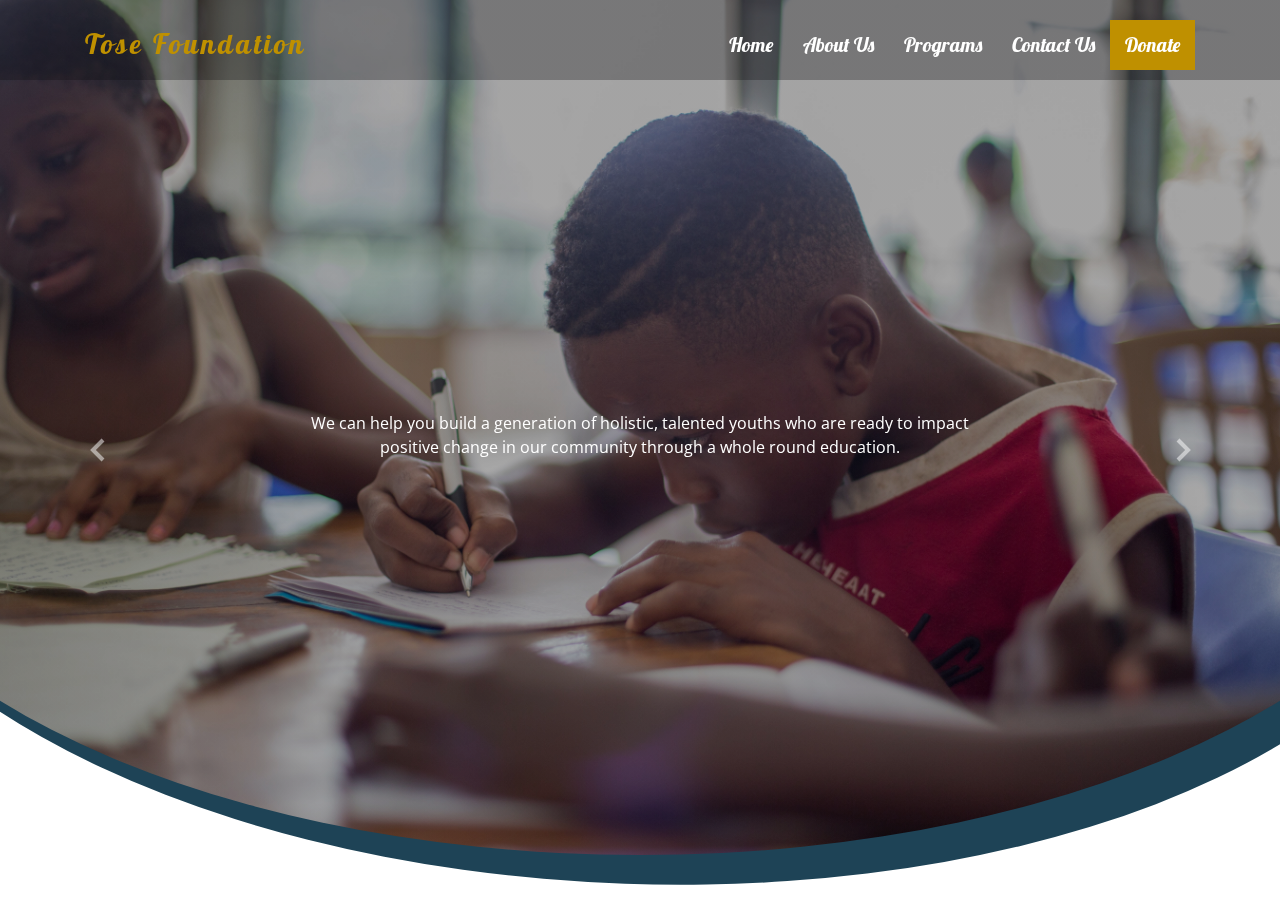
==== index.html @ bcd0acc1 "bg-img" ====
<!DOCTYPE html>
<html lang="en">

<head>
  <meta charset="utf-8">
  <meta content="width=device-width, initial-scale=1.0" name="viewport">

  <title>Tose</title>
  <meta content="" name="descriptison">
  <meta content="" name="keywords">

  <!-- Favicons -->
  

  <!-- Google Fonts -->
  <link href="https://fonts.googleapis.com/css?family=Open+Sans:300,300i,400,400i,600,600i,700,700i|Roboto:300,300i,400,400i,500,500i,700,700i&display=swap" rel="stylesheet">
  <link rel="preconnect" href="https://fonts.gstatic.com">
  <link href="https://fonts.googleapis.com/css2?family=Lobster&display=swap" rel="stylesheet">	

  <!-- Vendor CSS Files -->
  <link href="assets/vendor/bootstrap/css/bootstrap.min.css" rel="stylesheet">
  <link href="assets/vendor/animate.css/animate.min.css" rel="stylesheet">
  <link href="assets/vendor/icofont/icofont.min.css" rel="stylesheet">
  <link href="assets/vendor/boxicons/css/boxicons.min.css" rel="stylesheet">
  <link href="assets/vendor/venobox/venobox.css" rel="stylesheet">
  <link href="assets/vendor/owl.carousel/assets/owl.carousel.min.css" rel="stylesheet">
  <link href="assets/vendor/aos/aos.css" rel="stylesheet">

  <!-- Template Main CSS File -->
  <link href="assets/css/style.css" rel="stylesheet">

  <!-- =======================================================
  * Template Name: Moderna - v2.1.0
  * Template URL: https://bootstrapmade.com/free-bootstrap-template-corporate-moderna/
  * Author: BootstrapMade.com
  * License: https://bootstrapmade.com/license/
  ======================================================== -->
</head>

<body>

  <!-- ======= Header ======= -->
  <header id="header" class="fixed-top header-transparent">
    <div class="container">

      <div class="logo float-left">
        <h1><a href="index.html"><span class="text-capitalize" id="header-color">Tose Foundation</span></a></h1>
        <!-- Uncomment below if you prefer to use an image logo -->
        <!-- <a href="index.html"><img src="assets/img/logo.png" alt="" class="img-fluid"></a>-->
      </div>

      <nav class="nav-menu float-right d-none d-lg-block">
        <ul >
          <li><a href="index.html"><span>Home</span></a></li>
          <li><a href="about.html">About Us</a></li>
          <li><a href="#" >Programs</a></li>
          <li><a href="#">Contact Us</a></li>
		   <li><a href="#" class="bg-color">Donate</a></li>		
        </ul>
      </nav><!-- .nav-menu -->

    </div>
  </header><!-- End Header -->

  <!-- ======= Hero Section ======= -->
  <section id="hero" class="d-flex justify-cntent-center align-items-center">
    <div id="heroCarousel" class="container carousel carousel-fade" data-ride="carousel">

      <!-- Slide 1 -->
      <div class="carousel-item active ">
        <div class="carousel-container">
         <!-- <h2 class="animate__animated animate__fadeInDown">STEP UP FOR CHANGE, <br> <span>ZIMBABWE</span></h2> -->
          <p class="animate__animated animate__fadeInUp">We can help you build a generation of holistic, talented youths who are  ready to impact positive change in our community through a whole round education.</p>
          
        </div>
      </div>

      <!-- Slide 2 -->
      <div class="carousel-item">
        <div class="carousel-container">
          <!--<h2 class="animate__animated animate__fadeInDown">OUR MISSION</h2>-->
          <p class="animate__animated animate__fadeInUp">
                   To inspire entrepreneurial imagination and creativity in the youth of Zimbabwe.
          </p>
         
        </div>
      </div>

      <!-- Slide 3 -->
      <div class="carousel-item">
        <div class="carousel-container">
          <!--<h2 class="animate__animated animate__fadeInDown">OUR VISION</h2>-->
          <p class="animate__animated animate__fadeInUp">To build a generation of problem solvers who will take the Zimbabwean economy to the next level.</p>
         <!--  <a href="" target="" class="btn-get-started animate__animated animate__fadeInUp">Subscribe</a>-->
        </div>
      </div>

      <a class="carousel-control-prev" href="#heroCarousel" role="button" data-slide="prev">
        <span class="carousel-control-prev-icon bx bx-chevron-left" aria-hidden="true"></span>
        <span class="sr-only">Previous</span>
      </a>

      <a class="carousel-control-next" href="#heroCarousel" role="button" data-slide="next">
        <span class="carousel-control-next-icon bx bx-chevron-right" aria-hidden="true"></span>
        <span class="sr-only">Next</span>
      </a>

    </div>
  </section><!-- End Hero -->
	
	

  <a href="#" class="back-to-top"><i class="icofont-simple-up"></i></a>
	

  <!-- Vendor JS Files -->
  <script src="assets/vendor/jquery/jquery.min.js"></script>
  <script src="assets/vendor/bootstrap/js/bootstrap.bundle.min.js"></script>
  <script src="assets/vendor/jquery.easing/jquery.easing.min.js"></script>
  <script src="assets/vendor/php-email-form/validate.js"></script>
  <script src="assets/vendor/venobox/venobox.min.js"></script>
  <script src="assets/vendor/waypoints/jquery.waypoints.min.js"></script>
  <script src="assets/vendor/counterup/counterup.min.js"></script>
  <script src="assets/vendor/owl.carousel/owl.carousel.min.js"></script>
  <script src="assets/vendor/isotope-layout/isotope.pkgd.min.js"></script>
  <script src="assets/vendor/aos/aos.js"></script>

  <!-- Template Main JS File -->
  <script src="assets/js/main.js"></script>

</body>

</html>
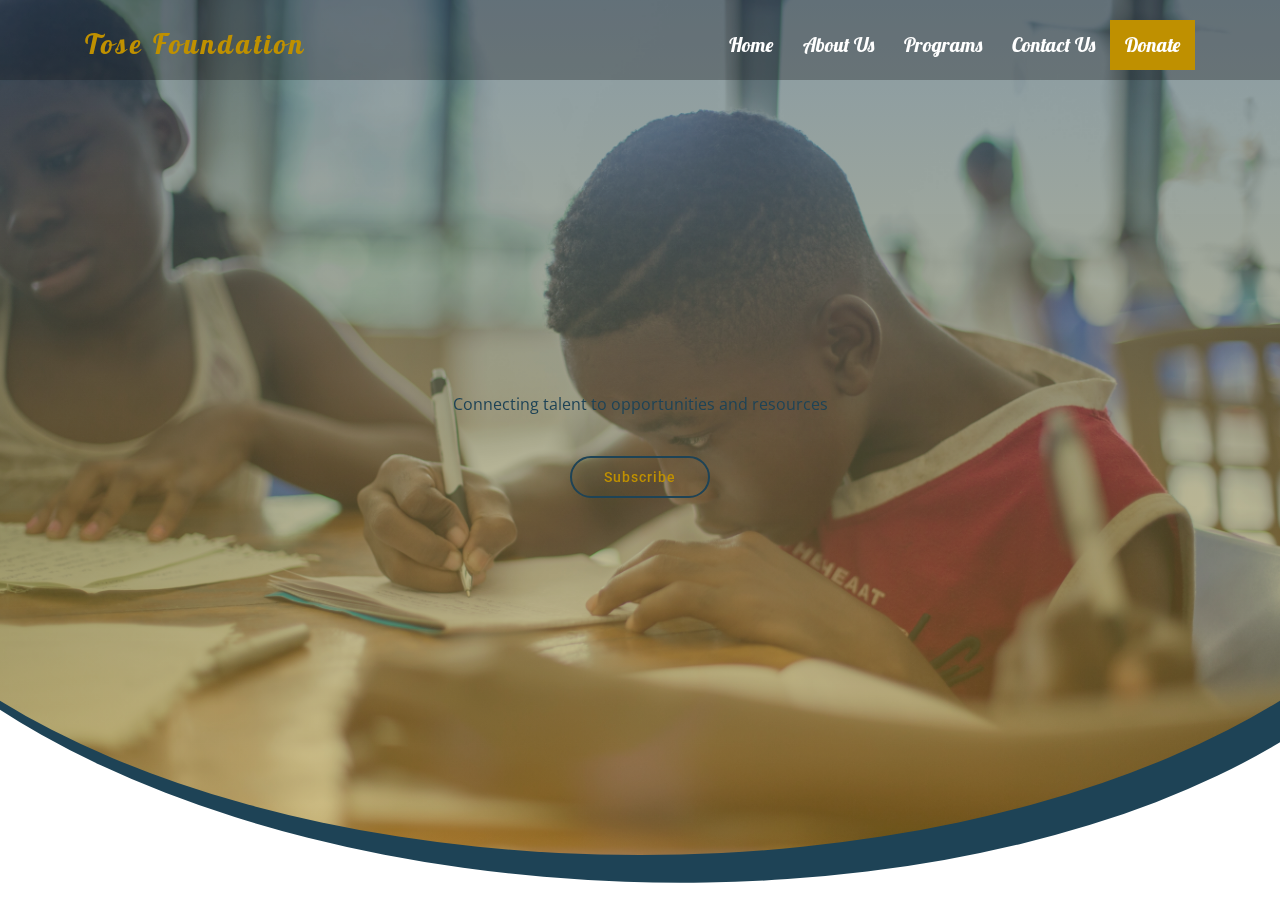
==== commit 204b17a2: "bg-color" ====
--- a/index.html
+++ b/index.html
@@ -70,7 +70,8 @@
       <div class="carousel-item active ">
         <div class="carousel-container">
          <!-- <h2 class="animate__animated animate__fadeInDown">STEP UP FOR CHANGE, <br> <span>ZIMBABWE</span></h2> -->
-          <p class="animate__animated animate__fadeInUp">We can help you build a generation of holistic, talented youths who are  ready to impact positive change in our community through a whole round education.</p>
+          <p class="animate__animated animate__fadeInUp">Connecting talent to opportunities and resources </p>
+		  <a href="" target="" class="btn-get-started animate__animated animate__fadeInUp">Subscribe</a>	
           
         </div>
       </div>
@@ -79,9 +80,8 @@
       <div class="carousel-item">
         <div class="carousel-container">
           <!--<h2 class="animate__animated animate__fadeInDown">OUR MISSION</h2>-->
-          <p class="animate__animated animate__fadeInUp">
-                   To inspire entrepreneurial imagination and creativity in the youth of Zimbabwe.
-          </p>
+          <p class="animate__animated animate__fadeInUp">Inspiring entrepreneurial imagination and creativity in the youth of Zimbabwe. </p>
+		 <a href="" target="" class="btn-get-started animate__animated animate__fadeInUp">Subscribe</a>	
          
         </div>
       </div>
@@ -90,12 +90,12 @@
       <div class="carousel-item">
         <div class="carousel-container">
           <!--<h2 class="animate__animated animate__fadeInDown">OUR VISION</h2>-->
-          <p class="animate__animated animate__fadeInUp">To build a generation of problem solvers who will take the Zimbabwean economy to the next level.</p>
-         <!--  <a href="" target="" class="btn-get-started animate__animated animate__fadeInUp">Subscribe</a>-->
+          <p class="animate__animated animate__fadeInUp">Building a generation of proactive leaders </p>
+           <a href="" target="" class="btn-get-started animate__animated animate__fadeInUp">Subscribe</a>
         </div>
       </div>
 
-      <a class="carousel-control-prev" href="#heroCarousel" role="button" data-slide="prev">
+     <!-- <a class="carousel-control-prev" href="#heroCarousel" role="button" data-slide="prev">
         <span class="carousel-control-prev-icon bx bx-chevron-left" aria-hidden="true"></span>
         <span class="sr-only">Previous</span>
       </a>
@@ -103,7 +103,7 @@
       <a class="carousel-control-next" href="#heroCarousel" role="button" data-slide="next">
         <span class="carousel-control-next-icon bx bx-chevron-right" aria-hidden="true"></span>
         <span class="sr-only">Next</span>
-      </a>
+      </a> -->
 
     </div>
   </section><!-- End Hero -->
--- a/assets/css/style.css
+++ b/assets/css/style.css
@@ -336,7 +336,7 @@
   top: 0;
   width: 130%;
   height: 95%;
-  background: linear-gradient( rgba(5, 4, 4, 0.35), rgba(5, 4, 4, 0.35)), url("../img/kids.jpg") center no-repeat;
+  background: linear-gradient( rgba(30, 67, 86, 0.52), rgba(186, 148, 30, 0.53)), url("../img/kids.jpg") center no-repeat;
   background-size: 1300px ;	
   z-index: 0;
   border-radius: 0 0 50% 50%;
@@ -354,7 +354,7 @@
   opacity: 1;
   z-index: 0;
   border-radius: 0 0 50% 50%;
-  transform: translateX(-50%) translateY(20px) rotate(2deg);
+  transform: translateX(-50%) translateY(18px) rotate(2deg);
 }
 
 #hero .carousel-container {
@@ -382,7 +382,7 @@
   -webkit-animation-delay: 0.4s;
   animation-delay: 0.4s;
   margin: 0 auto 30px auto;
-  color: #fff;
+  color: #1e4356;
 }
 
 #hero .carousel-control-prev, #hero .carousel-control-next {
@@ -408,15 +408,15 @@
   transition: 0.5s;
   line-height: 1;
   margin: 10px;
-  color: #fff;
+  color: #bf9000;
   -webkit-animation-delay: 0.8s;
   animation-delay: 0.8s;
-  border: 2px solid #68A4C4;
+  border: 2px solid #1e4356;
 }
 
 #hero .btn-get-started:hover {
-  background: #68A4C4;
-  color: #fff;
+  background: #1e4356;
+  color: #bf9000;
   text-decoration: none;
 }
 
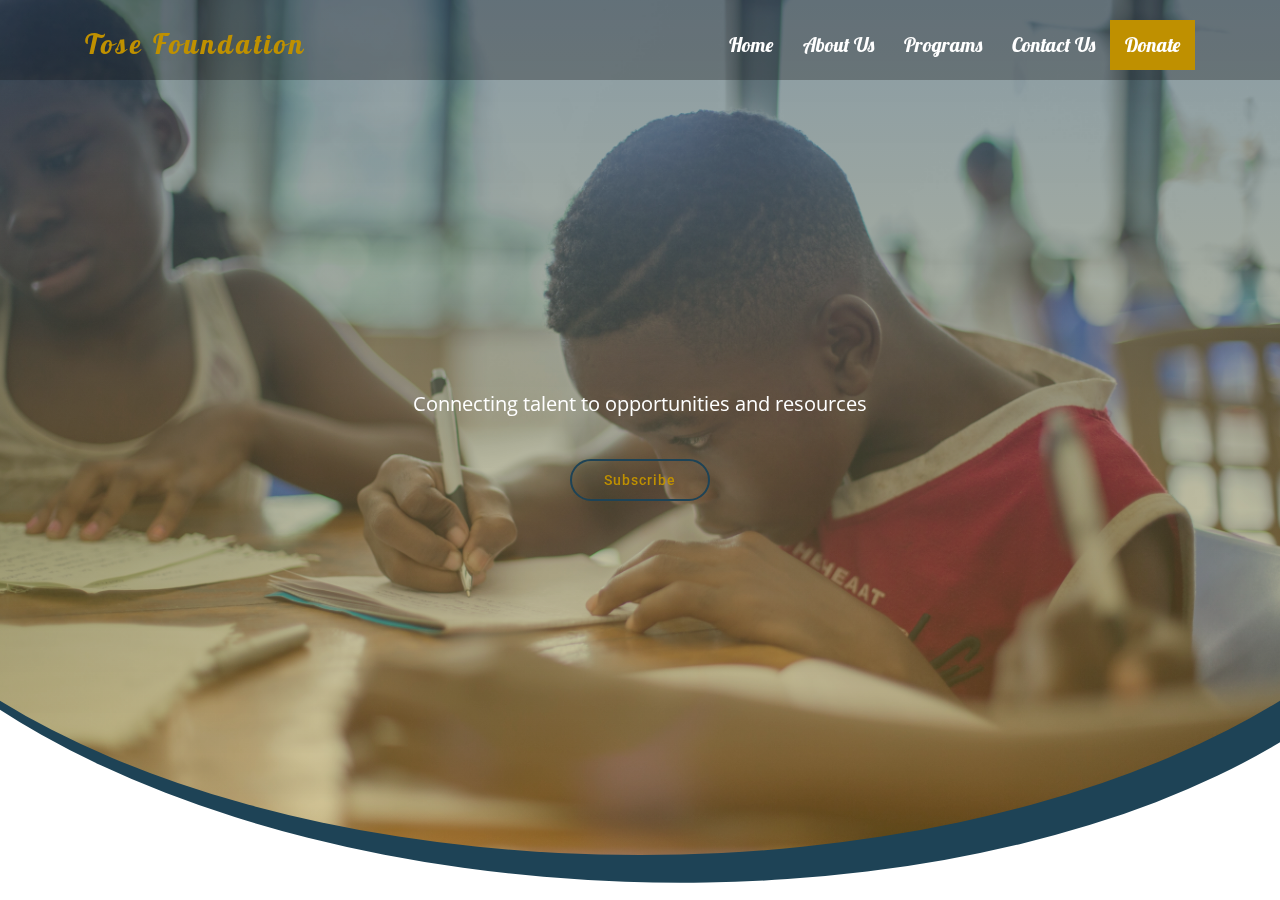
==== commit c67d408c: "bg-color" ====
--- a/index.html
+++ b/index.html
@@ -70,7 +70,7 @@
       <div class="carousel-item active ">
         <div class="carousel-container">
          <!-- <h2 class="animate__animated animate__fadeInDown">STEP UP FOR CHANGE, <br> <span>ZIMBABWE</span></h2> -->
-          <p class="animate__animated animate__fadeInUp">Connecting talent to opportunities and resources </p>
+          <p class="animate__animated animate__fadeInUp">Connecting talent to opportunities and resources</p>
 		  <a href="" target="" class="btn-get-started animate__animated animate__fadeInUp">Subscribe</a>	
           
         </div>
@@ -80,7 +80,7 @@
       <div class="carousel-item">
         <div class="carousel-container">
           <!--<h2 class="animate__animated animate__fadeInDown">OUR MISSION</h2>-->
-          <p class="animate__animated animate__fadeInUp">Inspiring entrepreneurial imagination and creativity in the youth of Zimbabwe. </p>
+          <p class="animate__animated animate__fadeInUp">Inspiring entrepreneurial imagination and creativity in the youth of Zimbabwe</p>
 		 <a href="" target="" class="btn-get-started animate__animated animate__fadeInUp">Subscribe</a>	
          
         </div>
@@ -90,7 +90,7 @@
       <div class="carousel-item">
         <div class="carousel-container">
           <!--<h2 class="animate__animated animate__fadeInDown">OUR VISION</h2>-->
-          <p class="animate__animated animate__fadeInUp">Building a generation of proactive leaders </p>
+          <p class="animate__animated animate__fadeInUp">Building a generation of proactive leaders</p>
            <a href="" target="" class="btn-get-started animate__animated animate__fadeInUp">Subscribe</a>
         </div>
       </div>
--- a/assets/css/style.css
+++ b/assets/css/style.css
@@ -336,7 +336,7 @@
   top: 0;
   width: 130%;
   height: 95%;
-  background: linear-gradient( rgba(30, 67, 86, 0.52), rgba(186, 148, 30, 0.53)), url("../img/kids.jpg") center no-repeat;
+  background: linear-gradient( rgba(30, 67, 86, 0.52), rgba(186, 148, 30, 0.44)), url("../img/kids.jpg") center no-repeat;
   background-size: 1300px ;	
   z-index: 0;
   border-radius: 0 0 50% 50%;
@@ -382,7 +382,8 @@
   -webkit-animation-delay: 0.4s;
   animation-delay: 0.4s;
   margin: 0 auto 30px auto;
-  color: #1e4356;
+  color: #fff;
+  font-size: 20px;	
 }
 
 #hero .carousel-control-prev, #hero .carousel-control-next {
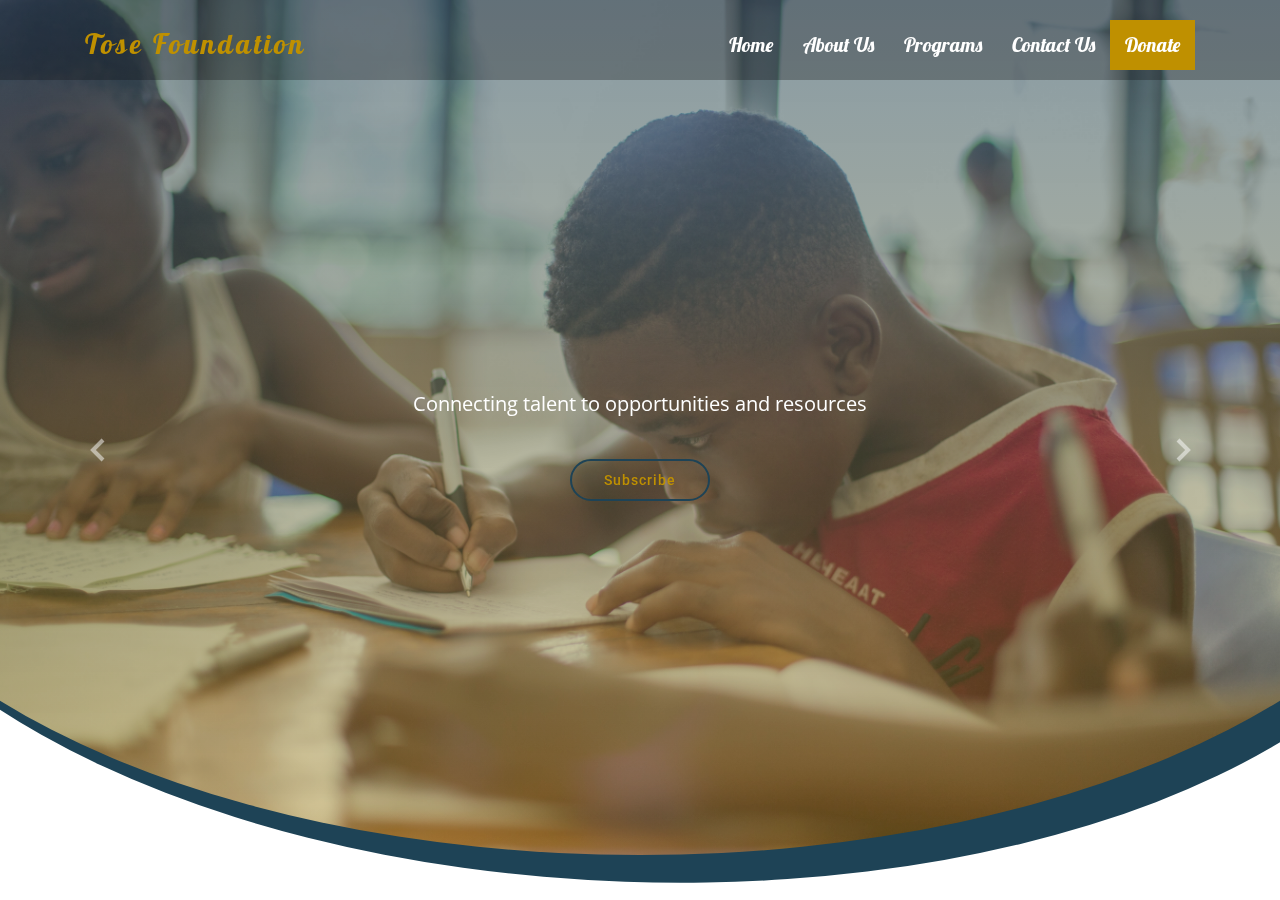
==== commit ca79c86c: "swipe-left-right" ====
--- a/index.html
+++ b/index.html
@@ -95,7 +95,7 @@
         </div>
       </div>
 
-     <!-- <a class="carousel-control-prev" href="#heroCarousel" role="button" data-slide="prev">
+      <a class="carousel-control-prev" href="#heroCarousel" role="button" data-slide="prev">
         <span class="carousel-control-prev-icon bx bx-chevron-left" aria-hidden="true"></span>
         <span class="sr-only">Previous</span>
       </a>
@@ -103,7 +103,7 @@
       <a class="carousel-control-next" href="#heroCarousel" role="button" data-slide="next">
         <span class="carousel-control-next-icon bx bx-chevron-right" aria-hidden="true"></span>
         <span class="sr-only">Next</span>
-      </a> -->
+      </a> 
 
     </div>
   </section><!-- End Hero -->
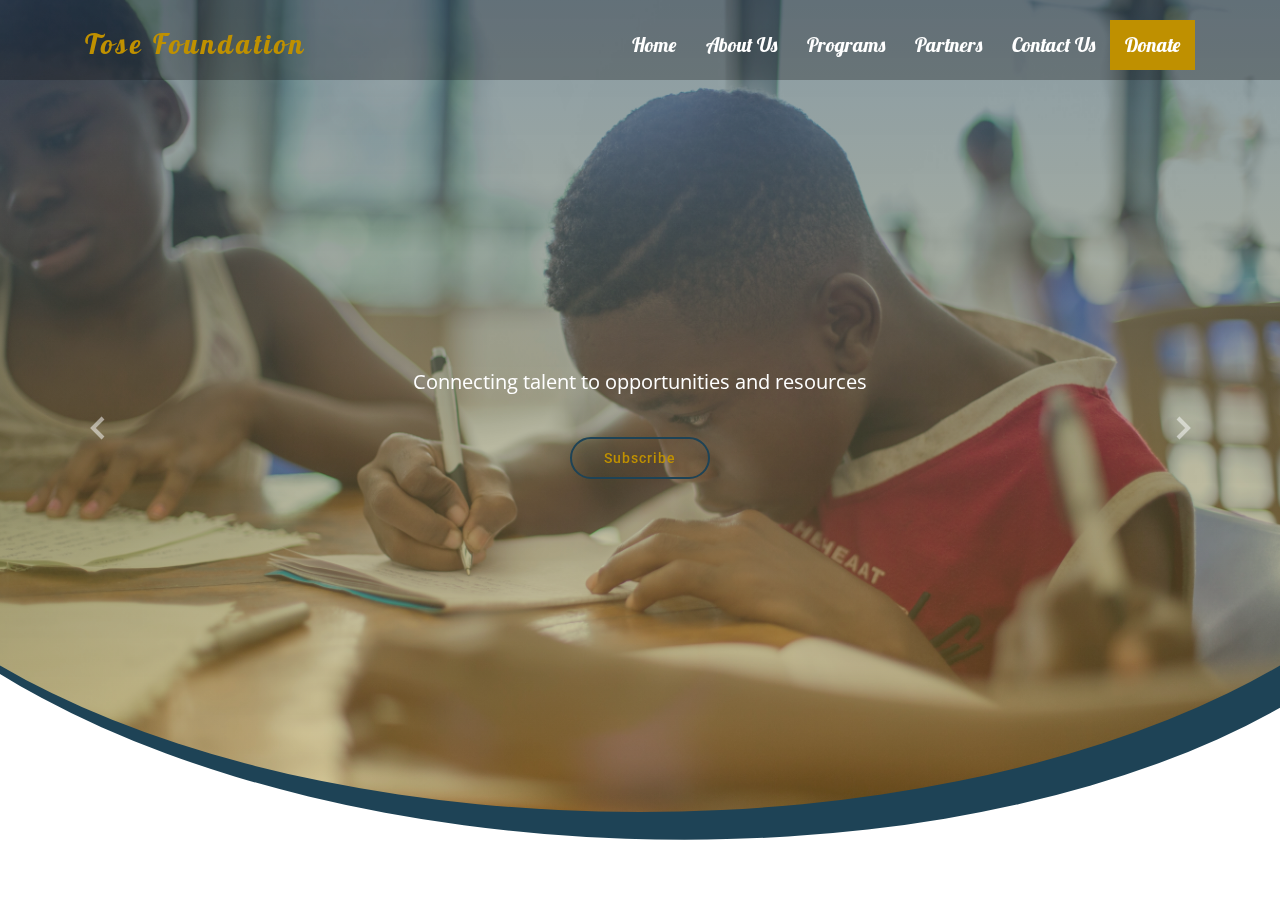
==== commit d136e327: "about-page" ====
--- a/index.html
+++ b/index.html
@@ -36,6 +36,7 @@
   * License: https://bootstrapmade.com/license/
   ======================================================== -->
 </head>
+	
 
 <body>
 
@@ -54,6 +55,7 @@
           <li><a href="index.html"><span>Home</span></a></li>
           <li><a href="about.html">About Us</a></li>
           <li><a href="#" >Programs</a></li>
+          <li><a href="#" >Partners</a></li>
           <li><a href="#">Contact Us</a></li>
 		   <li><a href="#" class="bg-color">Donate</a></li>		
         </ul>
--- a/assets/css/style.css
+++ b/assets/css/style.css
@@ -4,7 +4,26 @@
 * Author: BootstrapMade.com
 * License: https://bootstrapmade.com/license/
 */
-
+.loader {
+  border: 16px solid #f3f3f3;
+  border-radius: 50%;
+  border-top: 16px solid #3498db;
+  width: 120px;
+  height: 120px;
+  -webkit-animation: spin 2s linear infinite; /* Safari */
+  animation: spin 2s linear infinite;
+}
+
+/* Safari */
+@-webkit-keyframes spin {
+  0% { -webkit-transform: rotate(0deg); }
+  100% { -webkit-transform: rotate(360deg); }
+}
+
+@keyframes spin {
+  0% { transform: rotate(0deg); }
+  100% { transform: rotate(360deg); }
+}
 /*--------------------------------------------------------------
 # General
 --------------------------------------------------------------*/
@@ -324,7 +343,7 @@
 --------------------------------------------------------------*/
 #hero {
   width: 100%;
-  height: 100vh;
+  height: 95vh;
   overflow: hidden;
   position: relative;
 }
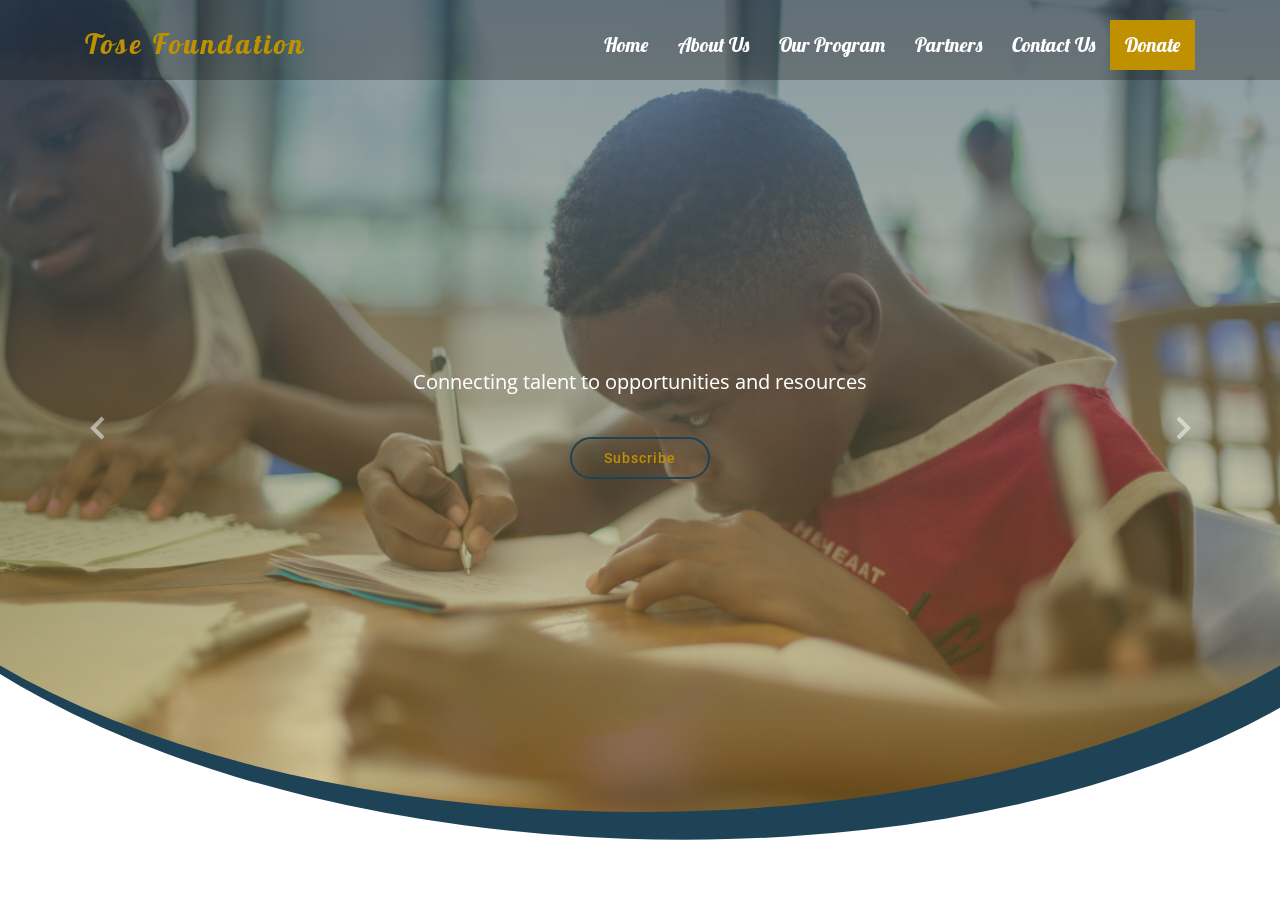
==== commit a2155f85: "programs" ====
--- a/index.html
+++ b/index.html
@@ -46,7 +46,6 @@
 
       <div class="logo float-left">
         <h1><a href="index.html"><span class="text-capitalize" id="header-color">Tose Foundation</span></a></h1>
-        <!-- Uncomment below if you prefer to use an image logo -->
         <!-- <a href="index.html"><img src="assets/img/logo.png" alt="" class="img-fluid"></a>-->
       </div>
 
@@ -54,7 +53,7 @@
         <ul >
           <li><a href="index.html"><span>Home</span></a></li>
           <li><a href="about.html">About Us</a></li>
-          <li><a href="#" >Programs</a></li>
+          <li><a href="services.html" >Our Program</a></li>
           <li><a href="#" >Partners</a></li>
           <li><a href="#">Contact Us</a></li>
 		   <li><a href="#" class="bg-color">Donate</a></li>		
@@ -109,12 +108,6 @@
 
     </div>
   </section><!-- End Hero -->
-	
-	
-
-  <a href="#" class="back-to-top"><i class="icofont-simple-up"></i></a>
-	
-
   <!-- Vendor JS Files -->
   <script src="assets/vendor/jquery/jquery.min.js"></script>
   <script src="assets/vendor/bootstrap/js/bootstrap.bundle.min.js"></script>
--- a/assets/css/style.css
+++ b/assets/css/style.css
@@ -30,6 +30,7 @@
 body {
   font-family: "Open Sans", sans-serif;
   color: #1e4356;
+	
 }
 
 a {
@@ -43,36 +44,6 @@
 
 h1, h2, h3, h4, h5, h6, .font-primary {
   font-family: "Roboto", sans-serif;
-}
-
-/*--------------------------------------------------------------
-# Back to top button
---------------------------------------------------------------*/
-.back-to-top {
-  position: fixed;
-  display: none;
-  width: 40px;
-  height: 40px;
-  border-radius: 3px;
-  right: 15px;
-  bottom: 15px;
-  background: #68A4C4;
-  color: #fff;
-  transition: display 0.5s ease-in-out;
-  z-index: 99999;
-}
-
-.back-to-top i {
-  font-size: 24px;
-  position: absolute;
-  top: 8px;
-  left: 8px;
-}
-
-.back-to-top:hover {
-  color: #fff;
-  background: #85b6cf;
-  transition: background 0.2s ease-in-out;
 }
 
 /*--------------------------------------------------------------
@@ -91,8 +62,11 @@
   background: rgba(11, 12, 13, 0.29);
 }
 
+#header.header-scrolled a{
+  color: #1e4356;
+}
 #header.header-scrolled {
-  background: rgba(30, 67, 86, 0.8);
+  background: #fff;
   height: 60px;
   padding: 10px 0;
 }
@@ -557,6 +531,7 @@
 
 .section-bg {
   background-color: #f3f8fa;
+ 	
 }
 
 .section-title {
@@ -655,7 +630,7 @@
   position: relative;
   overflow: hidden;
   margin: 0  0 40px 0;
-  background: #fff;
+  background: #1e4356;
   box-shadow: 0 5px 26px 0 rgba(68, 88, 144, 0.14);
   transition: all 0.3s ease-in-out;
   text-align: center;
@@ -956,16 +931,23 @@
 .about ul i {
   font-size: 20px;
   padding-right: 4px;
-  color: #68A4C4;
+  color: #bf9000;
 }
 
 .about p:last-child {
   margin-bottom: 0;
 }
+
+
 
 /*--------------------------------------------------------------
 # Facts
 --------------------------------------------------------------*/
+.facts h4{
+	color: rgb(104, 164, 196);
+	margin: 0px;
+	padding: 0px;
+}
 .facts .counters span {
   font-size: 48px;
   display: block;
@@ -1009,7 +991,6 @@
   text-align: left;
   transition: .9s;
 }
-
 /*--------------------------------------------------------------
 # Tetstimonials
 --------------------------------------------------------------*/
@@ -1017,85 +998,82 @@
   padding: 60px 0;
   background: #1e4356;
   padding: 0 0 30px 0;
-  color: #bf9000;
+  color:  #1e4356;
   font-size: 14px;
 	
 }
 
-.testimonials .section-header {
-  margin-bottom: 40px;
-}
-
-.testimonials .testimonial-item {
-  text-align: center;
-}
-
-.testimonials .testimonial-item .testimonial-img {
-  width: 120px;
-  border-radius: 50%;
-  border: 4px solid #fff;
-  margin: 0 auto;
-}
-
-.testimonials .testimonial-item h3 {
-  font-size: 20px;
-  font-weight: bold;
-  margin: 10px 0 5px 0;
-  color: #fff;
-}
-
-.testimonials .testimonial-item h4 {
-  font-size: 14px;
-  color: #999;
-  margin: 0 0 15px 0;
-}
-
-.testimonials .testimonial-item .quote-icon-left, .testimonials .testimonial-item .quote-icon-right {
-  color: #fbfcfd;
-  font-size: 26px;
-}
-
-.testimonials .testimonial-item .quote-icon-left {
-  display: inline-block;
-  left: -5px;
-  position: relative;
-}
-
-.testimonials .testimonial-item .quote-icon-right {
-  display: inline-block;
-  right: -5px;
-  position: relative;
-  top: 10px;
-}
-
-.testimonials .testimonial-item p {
-  font-style: italic;
-  margin: 0 auto 15px auto;
-}
-
-.testimonials .owl-nav, .testimonials .owl-dots {
-  margin-top: 5px;
-  text-align: center;
-}
-
-.testimonials .owl-dot {
-  display: inline-block;
-  margin: 0 5px;
-  width: 12px;
-  height: 12px;
-  border-radius: 50%;
-  background-color: #ddd !important;
-}
-
-.testimonials .owl-dot.active {
-  background-color: #68A4C4 !important;
-}
-
-@media (min-width: 992px) {
-  .testimonials .testimonial-item p {
-    width: 80%;
-  }
-}
+.profile-pic {
+    width: 100px !important;
+    height: 100px;
+    box-shadow: 0px 4px 8px 0px #BDBDBD
+}
+
+.owl-carousel .owl-nav button.owl-next,
+.owl-carousel .owl-nav button.owl-prev {
+    background: 0 0;
+    color: #1E88E5 !important;
+    border: none;
+    padding: 5px 20px !important;
+    font: inherit;
+    font-size: 50px !important
+}
+
+.owl-carousel .owl-nav button.owl-next:hover,
+.owl-carousel .owl-nav button.owl-prev:hover {
+    color: #0D47A1 !important;
+    background-color: transparent !important
+}
+
+.owl-dots {
+    display: none
+}
+
+button:focus {
+    -moz-box-shadow: none !important;
+    -webkit-box-shadow: none !important;
+    box-shadow: none !important;
+    outline-width: 0
+}
+
+.item {
+    display: none
+}
+
+.next {
+    display: block !important;
+    position: relative;
+    transform: scale(0.8);
+    transition-duration: 0.3s;
+    opacity: 0.6
+}
+
+.prev {
+    display: block !important;
+    position: relative;
+    transform: scale(0.8);
+    transition-duration: 0.3s;
+    opacity: 0.6
+}
+
+.item.show {
+    display: block;
+    transition-duration: 0.4s
+}
+
+@media screen and (max-width: 999px) {
+
+    .next,
+    .prev {
+        transform: scale(1);
+        opacity: 1
+    }
+
+    .item {
+        display: block !important
+    }
+}
+
 
 /*--------------------------------------------------------------
 # Service Details
@@ -1172,123 +1150,6 @@
 .service-details .card:hover .card-body .card-title a {
   color: #68A4C4;
 }
-
-/*--------------------------------------------------------------
-# Pricing
---------------------------------------------------------------*/
-.pricing .row {
-  padding-top: 40px;
-}
-
-.pricing .box {
-  padding: 40px;
-  margin-bottom: 30px;
-  box-shadow: 0px 0px 30px rgba(73, 78, 92, 0.15);
-  background: #fff;
-  text-align: center;
-}
-
-.pricing h3 {
-  font-weight: 300;
-  margin-bottom: 15px;
-  font-size: 28px;
-}
-
-.pricing h4 {
-  font-size: 46px;
-  color: #68A4C4;
-  font-weight: 400;
-  font-family: "Open Sans", sans-serif;
-  margin-bottom: 25px;
-}
-
-.pricing h4 span {
-  color: #bababa;
-  font-size: 18px;
-  display: block;
-}
-
-.pricing ul {
-  padding: 0;
-  list-style: none;
-  color: #999;
-  text-align: left;
-  line-height: 20px;
-}
-
-.pricing ul li {
-  padding-bottom: 12px;
-}
-
-.pricing ul i {
-  color: #68A4C4;
-  font-size: 18px;
-  padding-right: 4px;
-}
-
-.pricing ul .na {
-  color: #ccc;
-}
-
-.pricing ul .na i {
-  color: #ccc;
-}
-
-.pricing ul .na span {
-  text-decoration: line-through;
-}
-
-.pricing .get-started-btn {
-  background: #1e4356;
-  display: inline-block;
-  padding: 6px 30px;
-  border-radius: 20px;
-  color: #fff;
-  transition: none;
-  font-size: 14px;
-  font-weight: 400;
-  font-family: "Roboto", sans-serif;
-  transition: 0.3s;
-}
-
-.pricing .get-started-btn:hover {
-  background: #68A4C4;
-}
-
-.pricing .featured {
-  z-index: 10;
-  margin: -30px -5px 0 -5px;
-}
-
-.pricing .featured .get-started-btn {
-  background: #68A4C4;
-}
-
-.pricing .featured .get-started-btn:hover {
-  background: #85b6cf;
-}
-
-@media (max-width: 992px) {
-  .pricing .box {
-    max-width: 60%;
-    margin: 0 auto 30px auto;
-  }
-}
-
-@media (max-width: 767px) {
-  .pricing .box {
-    max-width: 80%;
-    margin: 0 auto 30px auto;
-  }
-}
-
-@media (max-width: 420px) {
-  .pricing .box {
-    max-width: 100%;
-    margin: 0 auto 30px auto;
-  }
-}
-
 /*--------------------------------------------------------------
 # Portfolio
 --------------------------------------------------------------*/
@@ -2395,3 +2256,4 @@
 }
 
 
+
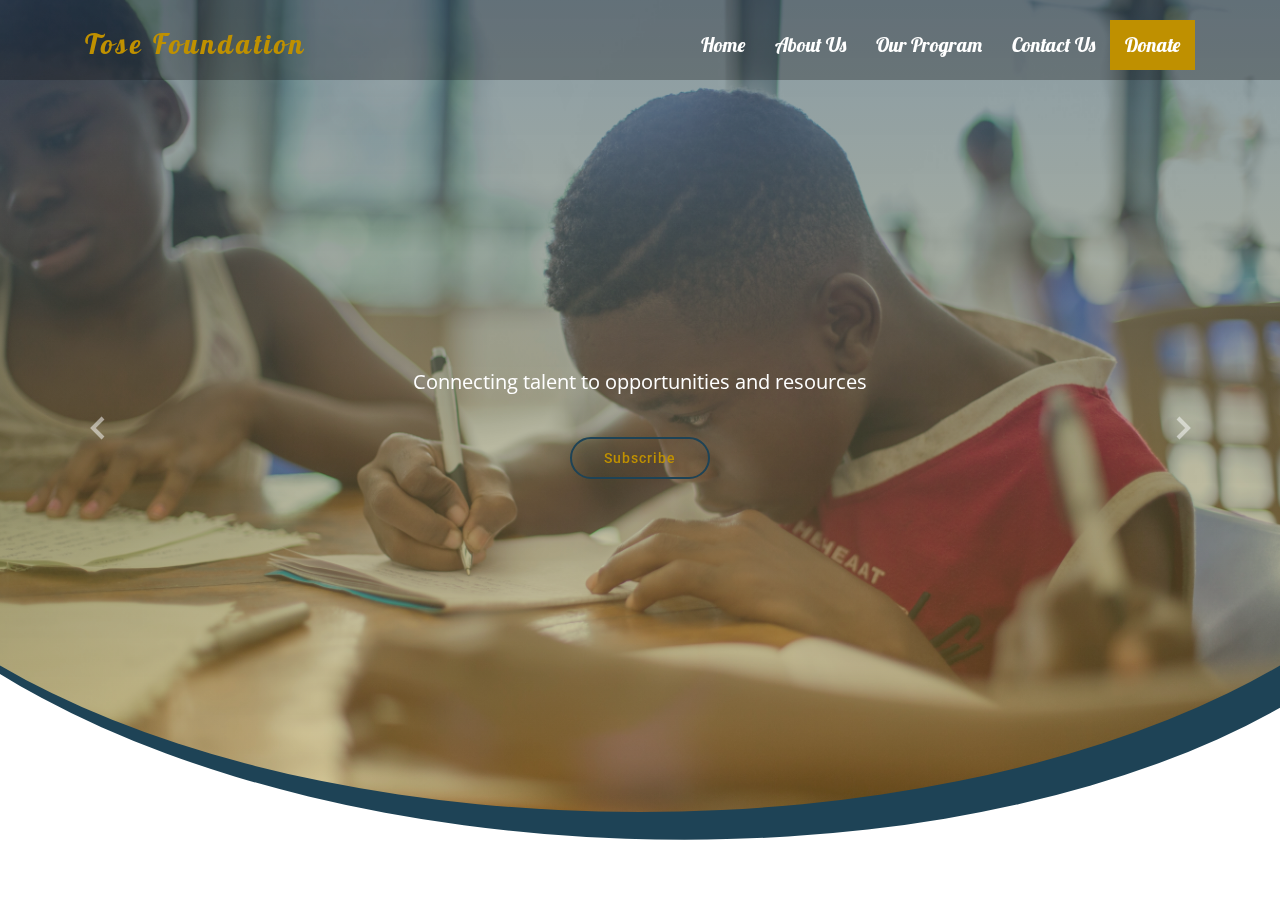
==== commit bb857224: "contact" ====
--- a/index.html
+++ b/index.html
@@ -54,8 +54,8 @@
           <li><a href="index.html"><span>Home</span></a></li>
           <li><a href="about.html">About Us</a></li>
           <li><a href="services.html" >Our Program</a></li>
-          <li><a href="#" >Partners</a></li>
-          <li><a href="#">Contact Us</a></li>
+         <!-- <li><a href="#" >Partners</a></li>-->
+          <li><a href="contact.html">Contact Us</a></li>
 		   <li><a href="#" class="bg-color">Donate</a></li>		
         </ul>
       </nav><!-- .nav-menu -->
--- a/assets/css/style.css
+++ b/assets/css/style.css
@@ -1,29 +1,4 @@
-/**
-* Template Name: Moderna - v2.1.0
-* Template URL: https://bootstrapmade.com/free-bootstrap-template-corporate-moderna/
-* Author: BootstrapMade.com
-* License: https://bootstrapmade.com/license/
-*/
-.loader {
-  border: 16px solid #f3f3f3;
-  border-radius: 50%;
-  border-top: 16px solid #3498db;
-  width: 120px;
-  height: 120px;
-  -webkit-animation: spin 2s linear infinite; /* Safari */
-  animation: spin 2s linear infinite;
-}
-
-/* Safari */
-@-webkit-keyframes spin {
-  0% { -webkit-transform: rotate(0deg); }
-  100% { -webkit-transform: rotate(360deg); }
-}
-
-@keyframes spin {
-  0% { transform: rotate(0deg); }
-  100% { transform: rotate(360deg); }
-}
+
 /*--------------------------------------------------------------
 # General
 --------------------------------------------------------------*/
@@ -66,7 +41,7 @@
   color: #1e4356;
 }
 #header.header-scrolled {
-  background: #fff;
+  background: #bec0c3;
   height: 60px;
   padding: 10px 0;
 }
@@ -89,7 +64,8 @@
 #header .logo img {
   padding: 0;
   margin: 0;
-  max-height: 40px;
+  width: 100px;
+  
 }
 
 #main {
@@ -655,21 +631,21 @@
 .services .title {
   font-weight: 700;
   margin-bottom: 15px;
-  font-size: 18px;
+  font-size: 15px;
 }
 
 .services .title a {
-  color: #111;
+  color: #bf9000;
 }
 
 .services .description {
-  font-size: 15px;
+  font-size: 12px;
   line-height: 28px;
   margin-bottom: 0;
 }
 
 .services .icon-box-pink .icon {
-  background: #fceef3;
+  background: #fff;
 }
 
 .services .icon-box-pink .icon i {
@@ -677,11 +653,12 @@
 }
 
 .services .icon-box-pink:hover {
-  border-color: #ff689b;
+  border-color: #fceef3;
+ 
 }
 
 .services .icon-box-cyan .icon {
-  background: #e6fdfc;
+  background: #fff;
 }
 
 .services .icon-box-cyan .icon i {
@@ -693,7 +670,7 @@
 }
 
 .services .icon-box-green .icon {
-  background: #eafde7;
+  background: #fff;
 }
 
 .services .icon-box-green .icon i {
@@ -705,7 +682,7 @@
 }
 
 .services .icon-box-blue .icon {
-  background: #e1eeff;
+  background: #fff;
 }
 
 .services .icon-box-blue .icon i {
@@ -716,169 +693,6 @@
   border-color: #2282ff;
 }
 
-/*--------------------------------------------------------------
-# Why Us
---------------------------------------------------------------*/
-.why-us .container {
-  box-shadow: 0 5px 25px 0 rgba(214, 215, 216, 0.6);
-  background: #fff;
-}
-
-.why-us .icon-box + .icon-box {
-  margin-top: 50px;
-}
-
-.why-us .icon-box .icon {
-  float: left;
-  display: flex;
-  align-items: center;
-  justify-content: center;
-  width: 72px;
-  height: 72px;
-  background: #f3f8fa;
-  border-radius: 6px;
-  transition: 0.5s;
-}
-
-.why-us .icon-box .icon i {
-  color: #68A4C4;
-  font-size: 32px;
-}
-
-.why-us .icon-box:hover .icon {
-  background: #68A4C4;
-}
-
-.why-us .icon-box:hover .icon i {
-  color: #fff;
-}
-
-.why-us .icon-box .title {
-  margin-left: 95px;
-  font-weight: 700;
-  margin-bottom: 10px;
-  font-size: 18px;
-  text-transform: uppercase;
-}
-
-.why-us .icon-box .title a {
-  color: #343a40;
-  transition: 0.3s;
-}
-
-.why-us .icon-box .title a:hover {
-  color: #68A4C4;
-}
-
-.why-us .icon-box .description {
-  margin-left: 95px;
-  line-height: 24px;
-  font-size: 14px;
-}
-
-.why-us .video-box {
-  position: relative;
-}
-
-.why-us .video-box img {
-  padding-top: 15px;
-  padding-bottom: 15px;
-}
-
-.why-us .play-btn {
-  width: 94px;
-  height: 94px;
-  background: radial-gradient(#68A4C4 50%, rgba(104, 164, 196, 0.4) 52%);
-  border-radius: 50%;
-  display: block;
-  position: absolute;
-  left: calc(50% - 47px);
-  top: calc(50% - 47px);
-  overflow: hidden;
-}
-
-.why-us .play-btn::after {
-  content: '';
-  position: absolute;
-  left: 50%;
-  top: 50%;
-  transform: translateX(-40%) translateY(-50%);
-  width: 0;
-  height: 0;
-  border-top: 10px solid transparent;
-  border-bottom: 10px solid transparent;
-  border-left: 15px solid #fff;
-  z-index: 100;
-  transition: all 400ms cubic-bezier(0.55, 0.055, 0.675, 0.19);
-}
-
-.why-us .play-btn::before {
-  content: '';
-  position: absolute;
-  width: 120px;
-  height: 120px;
-  -webkit-animation-delay: 0s;
-  animation-delay: 0s;
-  -webkit-animation: pulsate-btn 2s;
-  animation: pulsate-btn 2s;
-  -webkit-animation-direction: forwards;
-  animation-direction: forwards;
-  -webkit-animation-iteration-count: infinite;
-  animation-iteration-count: infinite;
-  -webkit-animation-timing-function: steps;
-  animation-timing-function: steps;
-  opacity: 1;
-  border-radius: 50%;
-  border: 5px solid rgba(104, 164, 196, 0.7);
-  top: -15%;
-  left: -15%;
-  background: rgba(198, 16, 0, 0);
-}
-
-.why-us .play-btn:hover::after {
-  border-left: 15px solid #68A4C4;
-  transform: scale(20);
-}
-
-.why-us .play-btn:hover::before {
-  content: '';
-  position: absolute;
-  left: 50%;
-  top: 50%;
-  transform: translateX(-40%) translateY(-50%);
-  width: 0;
-  height: 0;
-  border: none;
-  border-top: 10px solid transparent;
-  border-bottom: 10px solid transparent;
-  border-left: 15px solid #fff;
-  z-index: 200;
-  -webkit-animation: none;
-  animation: none;
-  border-radius: 0;
-}
-
-@-webkit-keyframes pulsate-btn {
-  0% {
-    transform: scale(0.6, 0.6);
-    opacity: 1;
-  }
-  100% {
-    transform: scale(1, 1);
-    opacity: 0;
-  }
-}
-
-@keyframes pulsate-btn {
-  0% {
-    transform: scale(0.6, 0.6);
-    opacity: 1;
-  }
-  100% {
-    transform: scale(1, 1);
-    opacity: 0;
-  }
-}
 
 /*--------------------------------------------------------------
 # Features
@@ -939,58 +753,6 @@
 }
 
 
-
-/*--------------------------------------------------------------
-# Facts
---------------------------------------------------------------*/
-.facts h4{
-	color: rgb(104, 164, 196);
-	margin: 0px;
-	padding: 0px;
-}
-.facts .counters span {
-  font-size: 48px;
-  display: block;
-  color: #68A4C4;
-}
-
-.facts .counters p {
-  padding: 0;
-  margin: 0 0 20px 0;
-  font-family: "Roboto", sans-serif;
-  font-size: 14px;
-}
-
-/*--------------------------------------------------------------
-# Our Skills
---------------------------------------------------------------*/
-.skills {
-  padding: 60px 0;
-}
-
-.skills .progress {
-  height: 35px;
-  margin-bottom: 10px;
-}
-
-.skills .progress .skill {
-  line-height: 35px;
-  padding: 0;
-  margin: 0 0 0 20px;
-  text-transform: uppercase;
-}
-
-.skills .progress .skill .val {
-  float: right;
-  font-style: normal;
-  margin: 0 20px 0 0;
-}
-
-.skills .progress-bar {
-  width: 1px;
-  text-align: left;
-  transition: .9s;
-}
 /*--------------------------------------------------------------
 # Tetstimonials
 --------------------------------------------------------------*/
@@ -1150,177 +912,8 @@
 .service-details .card:hover .card-body .card-title a {
   color: #68A4C4;
 }
-/*--------------------------------------------------------------
-# Portfolio
---------------------------------------------------------------*/
-.portfolio {
-  padding-bottom: 60px;
-}
-
-.portfolio #portfolio-flters {
-  padding: 0;
-  margin: 0 0 35px 0;
-  list-style: none;
-  text-align: center;
-}
-
-.portfolio #portfolio-flters li {
-  cursor: pointer;
-  margin: 0 12px 5px 12px;
-  display: inline-block;
-  padding: 0 4px 6px 4px;
-  font-size: 16px;
-  font-weight: 500;
-  line-height: 20px;
-  color: #444;
-  transition: all 0.3s ease-in-out;
-  border-bottom: 2px solid #fff;
-  font-family: "Roboto", sans-serif;
-}
-
-.portfolio #portfolio-flters li:hover, .portfolio #portfolio-flters li.filter-active {
-  border-color: #68A4C4;
-  color: #68A4C4;
-}
-
-.portfolio .portfolio-item {
-  background: #1e4356;
-  overflow: hidden;
-  min-height: 200px;
-  position: relative;
-  border-radius: 4px;
-  margin: 0 0 30px 0;
-}
-
-.portfolio .portfolio-item img {
-  transition: all 0.3s ease-in-out;
-}
-
-.portfolio .portfolio-item .portfolio-info {
-  opacity: 0;
-  position: absolute;
-  transition: all .3s linear;
-  text-align: center;
-  top: 10%;
-  left: 0;
-  right: 0;
-}
-
-.portfolio .portfolio-item .portfolio-info h3 {
-  font-size: 22px;
-}
-
-.portfolio .portfolio-item .portfolio-info h3 a {
-  color: #fff;
-  font-weight: bold;
-}
-
-.portfolio .portfolio-item .portfolio-info a i {
-  color: rgba(255, 255, 255, 0.6);
-  font-size: 28px;
-  transition: 0.3s;
-}
-
-.portfolio .portfolio-item .portfolio-info a i:hover {
-  color: white;
-}
-
-.portfolio .portfolio-item:hover img {
-  opacity: 0.6;
-  transform: scale(1.1);
-}
-
-.portfolio .portfolio-item:hover .portfolio-info {
-  opacity: 1;
-  top: calc(50% - 30px);
-}
-
-/*--------------------------------------------------------------
-# Portfolio Details
---------------------------------------------------------------*/
-.portfolio-details {
-  padding-top: 40px;
-}
-
-.portfolio-details .portfolio-details-container {
-  position: relative;
-}
-
-.portfolio-details .portfolio-details-carousel {
-  position: relative;
-  z-index: 1;
-}
-
-.portfolio-details .portfolio-details-carousel .owl-nav, .portfolio-details .portfolio-details-carousel .owl-dots {
-  margin-top: 5px;
-  text-align: left;
-}
-
-.portfolio-details .portfolio-details-carousel .owl-dot {
-  display: inline-block;
-  margin: 0 10px 0 0;
-  width: 12px;
-  height: 12px;
-  border-radius: 50%;
-  background-color: #ddd !important;
-}
-
-.portfolio-details .portfolio-details-carousel .owl-dot.active {
-  background-color: #68A4C4 !important;
-}
-
-.portfolio-details .portfolio-info {
-  padding: 30px;
-  position: absolute;
-  right: 0;
-  bottom: -70px;
-  background: #fff;
-  box-shadow: 0px 2px 15px rgba(0, 0, 0, 0.1);
-  z-index: 2;
-}
-
-.portfolio-details .portfolio-info h3 {
-  font-size: 22px;
-  font-weight: 700;
-  margin-bottom: 20px;
-  padding-bottom: 20px;
-  border-bottom: 1px solid #eee;
-}
-
-.portfolio-details .portfolio-info ul {
-  list-style: none;
-  padding: 0;
-  font-size: 15px;
-}
-
-.portfolio-details .portfolio-info ul li + li {
-  margin-top: 10px;
-}
-
-.portfolio-details .portfolio-description {
-  padding-top: 50px;
-}
-
-.portfolio-details .portfolio-description h2 {
-  width: 50%;
-  font-size: 26px;
-  font-weight: 700;
-  margin-bottom: 20px;
-}
-
-.portfolio-details .portfolio-description p {
-  padding: 0 0 0 0;
-}
-
-@media (max-width: 768px) {
-  .portfolio-details .portfolio-description h2 {
-    width: 100%;
-  }
-  .portfolio-details .portfolio-info {
-    position: static;
-    margin-top: 30px;
-  }
-}
+
+
 
 /*--------------------------------------------------------------
 # Team
@@ -1539,540 +1132,6 @@
 }
 
 /*--------------------------------------------------------------
-# Map
---------------------------------------------------------------*/
-.map {
-  padding: 0;
-  margin-bottom: -6px;
-}
-
-.map iframe {
-  width: 100%;
-  height: 380px;
-}
-
-/*--------------------------------------------------------------
-# Blog
---------------------------------------------------------------*/
-.blog {
-  padding: 40px 0 20px 0;
-}
-
-.blog .entry {
-  padding: 30px;
-  margin-bottom: 60px;
-  box-shadow: 0 4px 16px rgba(0, 0, 0, 0.1);
-}
-
-.blog .entry .entry-img {
-  max-height: 400px;
-  margin: -30px -30px 20px -30px;
-  overflow: hidden;
-}
-
-.blog .entry .entry-title {
-  font-size: 28px;
-  font-weight: bold;
-  padding: 0;
-  margin: 0 0 20px 0;
-}
-
-.blog .entry .entry-title a {
-  color: #32627b;
-  transition: 0.3s;
-}
-
-.blog .entry .entry-title a:hover {
-  color: #68A4C4;
-}
-
-.blog .entry .entry-meta {
-  margin-bottom: 15px;
-  color: #dddddd;
-}
-
-.blog .entry .entry-meta ul {
-  display: flex;
-  flex-wrap: wrap;
-  list-style: none;
-  padding: 0;
-  margin: 0;
-}
-
-.blog .entry .entry-meta ul li + li {
-  padding-left: 15px;
-}
-
-.blog .entry .entry-meta i {
-  font-size: 14px;
-  padding-right: 4px;
-}
-
-.blog .entry .entry-meta a {
-  color: #aaaaaa;
-  font-size: 14px;
-  display: inline-block;
-}
-
-.blog .entry .entry-content p {
-  line-height: 24px;
-}
-
-.blog .entry .entry-content .read-more {
-  -moz-text-align-last: right;
-  text-align-last: right;
-}
-
-.blog .entry .entry-content .read-more a {
-  display: inline-block;
-  background: #68A4C4;
-  color: #fff;
-  padding: 6px 20px;
-  transition: 0.3s;
-  font-size: 14px;
-}
-
-.blog .entry .entry-content .read-more a:hover {
-  background: #32627b;
-}
-
-.blog .entry .entry-content h3 {
-  font-size: 22px;
-  margin-top: 30px;
-  font-weight: bold;
-}
-
-.blog .entry .entry-content blockquote {
-  overflow: hidden;
-  background-color: #fafafa;
-  padding: 60px;
-  position: relative;
-  text-align: center;
-  margin: 20px 0;
-}
-
-.blog .entry .entry-content blockquote p {
-  color: #444;
-  line-height: 1.6;
-  margin-bottom: 0;
-  font-style: italic;
-  font-weight: 500;
-  font-size: 22px;
-}
-
-.blog .entry .entry-content blockquote .quote-left {
-  position: absolute;
-  left: 20px;
-  top: 20px;
-  font-size: 36px;
-  color: #e7e7e7;
-}
-
-.blog .entry .entry-content blockquote .quote-right {
-  position: absolute;
-  right: 20px;
-  bottom: 20px;
-  font-size: 36px;
-  color: #e7e7e7;
-}
-
-.blog .entry .entry-content blockquote::after {
-  content: '';
-  position: absolute;
-  left: 0;
-  top: 0;
-  bottom: 0;
-  width: 3px;
-  background-color: #32627b;
-  margin-top: 20px;
-  margin-bottom: 20px;
-}
-
-.blog .entry .entry-footer {
-  padding-top: 10px;
-  border-top: 1px solid #e6e6e6;
-}
-
-.blog .entry .entry-footer i {
-  color: #4c99c1;
-  display: inline;
-}
-
-.blog .entry .entry-footer a {
-  color: #90c0d8;
-  transition: 0.3s;
-}
-
-.blog .entry .entry-footer a:hover {
-  color: #68A4C4;
-}
-
-.blog .entry .entry-footer .cats {
-  list-style: none;
-  display: inline;
-  padding: 0 20px 0 0;
-  font-size: 14px;
-}
-
-.blog .entry .entry-footer .cats li {
-  display: inline-block;
-}
-
-.blog .entry .entry-footer .tags {
-  list-style: none;
-  display: inline;
-  padding: 0;
-  font-size: 14px;
-}
-
-.blog .entry .entry-footer .tags li {
-  display: inline-block;
-}
-
-.blog .entry .entry-footer .tags li + li::before {
-  padding-right: 6px;
-  color: #6c757d;
-  content: ",";
-}
-
-.blog .entry .entry-footer .share {
-  font-size: 16px;
-}
-
-.blog .entry .entry-footer .share i {
-  padding-left: 5px;
-}
-
-.blog .entry-single {
-  margin-bottom: 30px;
-}
-
-.blog .blog-author {
-  padding: 20px;
-  margin-bottom: 30px;
-  box-shadow: 0 4px 16px rgba(0, 0, 0, 0.1);
-}
-
-.blog .blog-author img {
-  width: 120px;
-}
-
-.blog .blog-author h4 {
-  margin-left: 140px;
-  font-weight: 600;
-  font-size: 22px;
-  margin-bottom: 0px;
-  padding: 0;
-}
-
-.blog .blog-author .social-links {
-  margin: 0 0 5px 140px;
-}
-
-.blog .blog-author .social-links a {
-  color: #72afce;
-}
-
-.blog .blog-author p {
-  margin-left: 140px;
-  font-style: italic;
-  color: #b7b7b7;
-}
-
-.blog .blog-comments {
-  margin-bottom: 30px;
-}
-
-.blog .blog-comments .comments-count {
-  font-weight: bold;
-}
-
-.blog .blog-comments .comment {
-  margin-top: 30px;
-  position: relative;
-}
-
-.blog .blog-comments .comment .comment-img {
-  width: 50px;
-}
-
-.blog .blog-comments .comment h5 {
-  margin-left: 65px;
-  font-size: 16px;
-  margin-bottom: 2px;
-}
-
-.blog .blog-comments .comment h5 a {
-  font-weight: bold;
-  color: #444;
-  transition: 0.3s;
-}
-
-.blog .blog-comments .comment h5 a:hover {
-  color: #68A4C4;
-}
-
-.blog .blog-comments .comment h5 .reply {
-  padding-left: 10px;
-  color: #32627b;
-}
-
-.blog .blog-comments .comment time {
-  margin-left: 65px;
-  display: block;
-  font-size: 14px;
-  color: #72afce;
-  margin-bottom: 5px;
-}
-
-.blog .blog-comments .comment p {
-  margin-left: 65px;
-}
-
-.blog .blog-comments .comment.comment-reply {
-  padding-left: 40px;
-}
-
-.blog .blog-comments .reply-form {
-  margin-top: 30px;
-  padding: 30px;
-  box-shadow: 0 4px 16px rgba(0, 0, 0, 0.1);
-}
-
-.blog .blog-comments .reply-form h4 {
-  font-weight: bold;
-  font-size: 22px;
-}
-
-.blog .blog-comments .reply-form p {
-  font-size: 14px;
-}
-
-.blog .blog-comments .reply-form input {
-  border-radius: 0;
-  padding: 20px 10px;
-  font-size: 14px;
-}
-
-.blog .blog-comments .reply-form input:focus {
-  box-shadow: none;
-  border-color: #a2cce3;
-}
-
-.blog .blog-comments .reply-form textarea {
-  border-radius: 0;
-  padding: 10px 10px;
-  font-size: 14px;
-}
-
-.blog .blog-comments .reply-form textarea:focus {
-  box-shadow: none;
-  border-color: #a2cce3;
-}
-
-.blog .blog-comments .reply-form .form-group {
-  margin-bottom: 25px;
-}
-
-.blog .blog-comments .reply-form .btn-primary {
-  border-radius: 0;
-  padding: 10px 20px;
-  border: 0;
-  background-color: #32627b;
-}
-
-.blog .blog-comments .reply-form .btn-primary:hover {
-  background-color: #68A4C4;
-}
-
-.blog .blog-pagination {
-  color: #7b9bab;
-}
-
-.blog .blog-pagination ul {
-  display: flex;
-  padding-left: 0;
-  list-style: none;
-}
-
-.blog .blog-pagination li {
-  border: 1px solid white;
-  margin: 0 5px;
-  transition: 0.3s;
-}
-
-.blog .blog-pagination li.active {
-  background: white;
-}
-
-.blog .blog-pagination li a {
-  color: #aaaaaa;
-  padding: 7px 16px;
-  display: inline-block;
-}
-
-.blog .blog-pagination li.active, .blog .blog-pagination li:hover {
-  background: #68A4C4;
-  border: 1px solid #68A4C4;
-}
-
-.blog .blog-pagination li.active a, .blog .blog-pagination li:hover a {
-  color: #fff;
-}
-
-.blog .blog-pagination li.disabled {
-  background: #fff;
-  border: 1px solid white;
-}
-
-.blog .blog-pagination li.disabled i {
-  color: #f1f1f1;
-  padding: 10px 16px;
-  display: inline-block;
-}
-
-.blog .sidebar {
-  padding: 30px;
-  margin: 0 0 60px 20px;
-  box-shadow: 0 4px 16px rgba(0, 0, 0, 0.1);
-}
-
-.blog .sidebar .sidebar-title {
-  font-size: 20px;
-  font-weight: 700;
-  padding: 0 0 0 0;
-  margin: 0 0 15px 0;
-  color: #32627b;
-  position: relative;
-}
-
-.blog .sidebar .sidebar-item {
-  margin-bottom: 30px;
-}
-
-.blog .sidebar .search-form form {
-  background: #fff;
-  border: 1px solid #ddd;
-  padding: 3px 10px;
-  position: relative;
-}
-
-.blog .sidebar .search-form form input[type="text"] {
-  border: 0;
-  padding: 4px;
-  width: calc(100% - 40px);
-}
-
-.blog .sidebar .search-form form button {
-  position: absolute;
-  top: 0;
-  right: 0;
-  bottom: 0;
-  border: 0;
-  background: none;
-  font-size: 16px;
-  padding: 0 15px;
-  margin: -1px;
-  background: #32627b;
-  color: #fff;
-  transition: 0.3s;
-}
-
-.blog .sidebar .search-form form button:hover {
-  background: #68A4C4;
-}
-
-.blog .sidebar .categories ul {
-  list-style: none;
-  padding: 0;
-}
-
-.blog .sidebar .categories ul li + li {
-  padding-top: 10px;
-}
-
-.blog .sidebar .categories ul a {
-  color: #3f8db5;
-}
-
-.blog .sidebar .categories ul a:hover {
-  color: #68A4C4;
-}
-
-.blog .sidebar .categories ul a span {
-  padding-left: 5px;
-  color: #bedae8;
-  font-size: 14px;
-}
-
-.blog .sidebar .recent-posts .post-item + .post-item {
-  margin-top: 15px;
-}
-
-.blog .sidebar .recent-posts img {
-  width: 80px;
-  float: left;
-}
-
-.blog .sidebar .recent-posts h4 {
-  font-size: 15px;
-  margin-left: 95px;
-  font-weight: bold;
-}
-
-.blog .sidebar .recent-posts h4 a {
-  color: #0d2735;
-  transition: 0.3s;
-}
-
-.blog .sidebar .recent-posts h4 a:hover {
-  color: #68A4C4;
-}
-
-.blog .sidebar .recent-posts time {
-  display: block;
-  margin-left: 95px;
-  font-style: italic;
-  font-size: 14px;
-  color: #72afce;
-}
-
-.blog .sidebar .tags {
-  margin-bottom: -10px;
-}
-
-.blog .sidebar .tags ul {
-  list-style: none;
-  padding: 0;
-}
-
-.blog .sidebar .tags ul li {
-  display: inline-block;
-}
-
-.blog .sidebar .tags ul a {
-  color: #3f8db5;
-  font-size: 14px;
-  padding: 6px 14px;
-  margin: 0 6px 8px 0;
-  border: 1px solid #e4eff5;
-  display: inline-block;
-  transition: 0.3s;
-}
-
-.blog .sidebar .tags ul a:hover {
-  color: #fff;
-  border: 1px solid #32627b;
-  background: #32627b;
-}
-
-.blog .sidebar .tags ul a span {
-  padding-left: 5px;
-  color: #bedae8;
-  font-size: 14px;
-}
-
-/*--------------------------------------------------------------
 # Footer
 --------------------------------------------------------------*/
 #footer {
@@ -2245,11 +1304,6 @@
   color: #fff;
 }
 
-#footer .credits a {
-  color: #a2cce3;
-}
-
-
 
 .name {
 	color: #fff;
